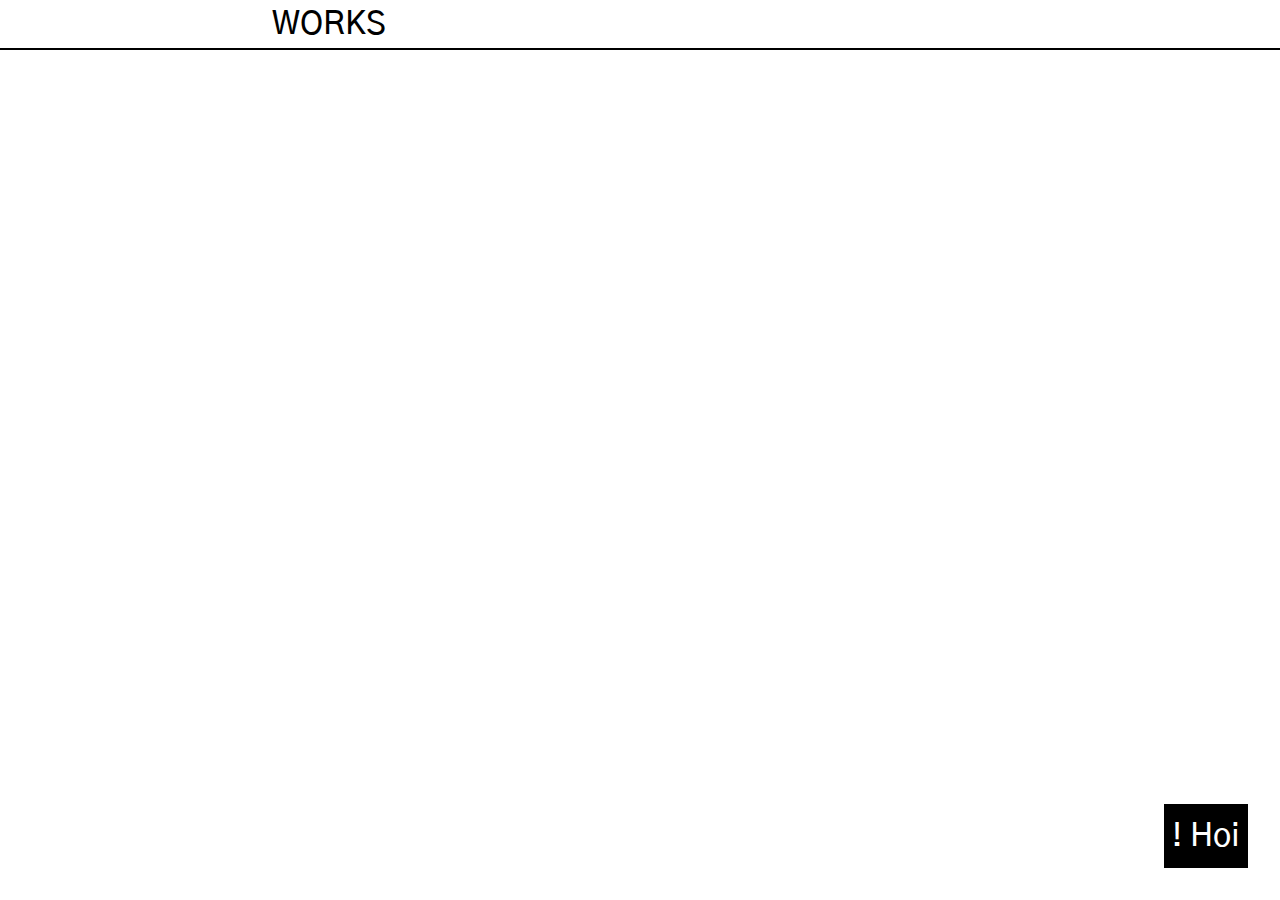
==== index.html @ 3afa90a3 "Add files via upload" ====
<!DOCTYPE html>
<html>

<head>
    <meta charset="utf-8">
    <meta name="viewport" content="width=device-width, initial-scale=1">
    <title>Hoi — Publishing Wonders</title>
    <meta name="description" content="Hoi Publication">
    <meta name="keywords" content="Hoi">
    <link rel="stylesheet" href="./style.css">
</head>

<body>
    <div id="contentTitle">
        <div class="nav"></div>
        <div class="nav">WORKS</div>
        <div class="nav"></div>
        <div class="nav"></div>

    </div>
    <div id="content"></div>
    <div id="navbar" onclick="info() ">
        <p class="about">! Hoi</p>
        <p class="aboutContent">Hoi는 대표 유승윤이 설립한 출판사입니다. Hoi는 형식의 제약 없이, 즐거움을 줄 수 있는 놀라운 것들을 출판하려고 합니다. 출판사에는 개발자나 번역가나 북 디자이너나 편집자가 없지만
            <a href="#">멋진 친구들</a>이 있습니다.</p>
        <p class="aboutContent">출판/작업 의뢰나 다른 문의는 모두
            <a href="mailto:hoi.publication@gmail.com">hoi.publication@gmail.com</a>으로 보내주십시오.
    </div>
    <script src="./script.js"></script>
</body>

</html>
---- style.css ----
@import url('https://fonts.googleapis.com/css2?family=Gothic+A1:wght@500&display=swap');
*,
*::before,
*::after {
    margin: 0;
    padding: 0;
    box-sizing: border-box;
    font-family: 'Gothic A1', 'Helvetica Neue', -apple-system, sans-serif;
    font-weight: 500;
    word-break: keep-all;
}

@media screen and (min-width:769px) {
    body {
        font-size: 32px;
        line-height: 1.5em;
    }
    #contentTitle,
    #content {
        width: 100vw;
        display: grid;
        grid-auto-rows: auto;
        grid-template-columns: 1fr 2fr 1fr 1fr;
        text-align: left;
    }
    #contentTitle {
        position: fixed;
        overflow: hidden;
        background-color: white;
        color: black;
        font-weight: 400;
    }
    #content {
        padding-top: 50px;
    }
    #navbar {
        position: fixed;
        background-color: black;
        color: white;
        right: 1em;
        bottom: 1em;
        vertical-align: center;
        cursor: alias;
        padding: 0.25em;
    }
    .nav:nth-child(n) {
        min-height: 50px;
        display: grid;
        border-bottom: 2px solid black;
        padding-left: 0.5em;
    }
    .name,
    .form,
    .description,
    .date:nth-child(n) {
        min-height: 50px;
        display: grid;
        padding-left: 0.5em;
        border-bottom: 2px solid black;
    }
}

@media (max-width:768px) and (min-width:0) {
    body {
        font-size: 24px;
        line-height: 1.5em;
    }
    #contentTitle,
    #content {
        width: 100%;
        display: grid;
        grid-auto-rows: auto;
        grid-template-columns: 1fr 3fr 1fr;
    }
    #contentTitle {
        position: fixed;
        overflow: hidden;
        background-color: white;
        color: black;
    }
    #content {
        padding-top: 60px;
    }
    #navbar {
        position: fixed;
        background-color: white;
        color: black;
        top: 1em;
        left: 0.5em;
        padding-left: 0.5em;
        padding-right: 0.5em;
        vertical-align: center;
        cursor: alias;
    }
    .nav:nth-child(n) {
        height: 50px;
        display: grid;
        padding: 1em;
    }
    .nav:nth-child(3) {
        display: none;
    }
    .nav:nth-child(4) {
        display: none;
    }
    .name,
    .form,
    .date {
        display: grid;
        padding-left: 1em;
        border-bottom: 2px solid black;
        min-height: 30px;
    }
    .description {
        display: none;
    }
}

#navbar.about {
    text-align: center;
}

.navbarAfter {
    width: 20em;
    height: 23em;
}

.navbarAfter .about {
    text-align: center;
    padding-top: 1em;
}

.aboutContent {
    display: none;
    padding: 1em;
}

.navbarAfter .aboutContent {
    text-align: left;
    display: block;
}

a:visited {
    text-decoration: none;
    color: black;
    background-color: white;
    font-weight: inherit;
}

a:link {
    text-decoration: none;
    color: black;
    background-color: white;
    font-weight: inherit;
}

a:hover {
    text-decoration: none;
    color: white;
    background-color: black;
    font-weight: inherit;
}

a:active {
    text-decoration: none;
    color: white;
    background-color: black;
    font-weight: inherit;
}
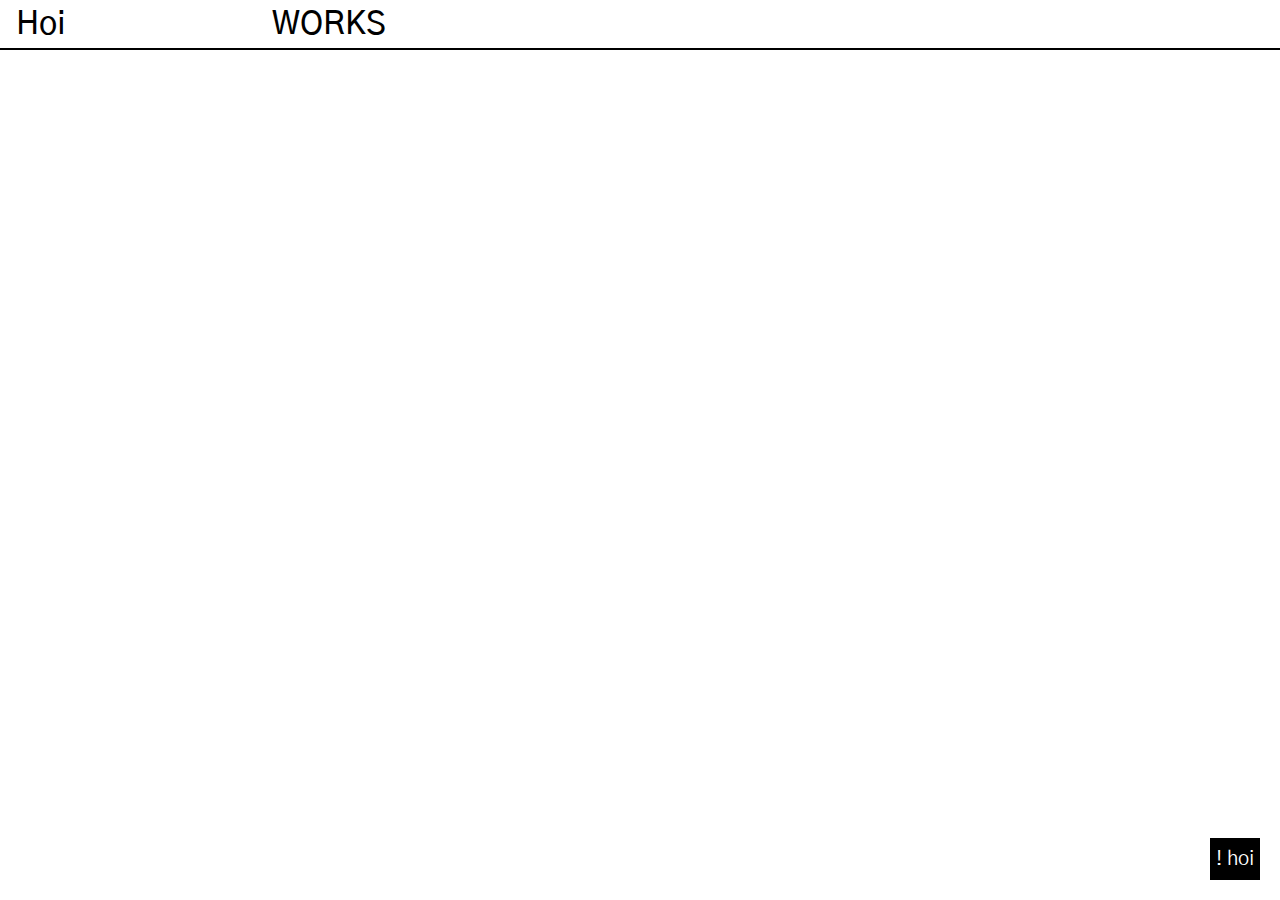
==== commit 172e8945: "Add files via upload" ====
--- a/index.html
+++ b/index.html
@@ -12,7 +12,7 @@
 
 <body>
     <div id="contentTitle">
-        <div class="nav"></div>
+        <div class="nav">Hoi</div>
         <div class="nav">WORKS</div>
         <div class="nav"></div>
         <div class="nav"></div>
@@ -20,11 +20,13 @@
     </div>
     <div id="content"></div>
     <div id="navbar" onclick="info() ">
-        <p class="about">! Hoi</p>
-        <p class="aboutContent">Hoi는 대표 유승윤이 설립한 출판사입니다. Hoi는 형식의 제약 없이, 즐거움을 줄 수 있는 놀라운 것들을 출판하려고 합니다. 출판사에는 개발자나 번역가나 북 디자이너나 편집자가 없지만
-            <a href="#">멋진 친구들</a>이 있습니다.</p>
-        <p class="aboutContent">출판/작업 의뢰나 다른 문의는 모두
-            <a href="mailto:hoi.publication@gmail.com">hoi.publication@gmail.com</a>으로 보내주십시오.
+        <p class="about">! hoi</p>
+        <p class="aboutContent">HOI is a publisher established by Seungyoon Yu. HOI tries to publish wonders without limitation of format. The publisher also has <a href="#">cool friends</a>.</p>
+        <p class="aboutContent">Please send a publication proposal, commission, and other questions to
+            <a href="mailto:hoi.publication@gmail.com">hoi.publication@gmail.com</a>. </p>
+        <p class="aboutContent"> We will do our best according to the
+            <a href="#">Hoi Publishing Guidelines</a></a>.</p>
+
     </div>
     <script src="./script.js"></script>
 </body>
--- a/style.css
+++ b/style.css
@@ -1,12 +1,11 @@
-@import url('https://fonts.googleapis.com/css2?family=Gothic+A1:wght@500&display=swap');
+@import url('https://fonts.googleapis.com/css2?family=Gothic+A1:wght@300;500&display=swap');
 *,
 *::before,
 *::after {
     margin: 0;
     padding: 0;
     box-sizing: border-box;
-    font-family: 'Gothic A1', 'Helvetica Neue', -apple-system, sans-serif;
-    font-weight: 500;
+    font-family: 'Gothic A1', sans-serif;
     word-break: keep-all;
 }
 
@@ -28,20 +27,23 @@
         overflow: hidden;
         background-color: white;
         color: black;
-        font-weight: 400;
+        font-weight: 500;
     }
     #content {
-        padding-top: 50px;
+        padding-top: 52px;
+        font-weight: 300;
     }
     #navbar {
         position: fixed;
         background-color: black;
         color: white;
+        font-size: 20px;
+        line-height: 1.5em;
         right: 1em;
         bottom: 1em;
         vertical-align: center;
         cursor: alias;
-        padding: 0.25em;
+        padding: 0.3em;
     }
     .nav:nth-child(n) {
         min-height: 50px;
@@ -77,25 +79,26 @@
         overflow: hidden;
         background-color: white;
         color: black;
+        border-bottom: 2px solid black;
     }
     #content {
-        padding-top: 60px;
+        padding-top: 42px;
     }
     #navbar {
         position: fixed;
         background-color: white;
         color: black;
-        top: 1em;
-        left: 0.5em;
+        top: 0;
+        left: 0;
+        padding-right: 0.5em;
         padding-left: 0.5em;
-        padding-right: 0.5em;
         vertical-align: center;
         cursor: alias;
     }
     .nav:nth-child(n) {
-        height: 50px;
+        height: 40px;
         display: grid;
-        padding: 1em;
+        padding-left: 0.5em;
     }
     .nav:nth-child(3) {
         display: none;
@@ -107,9 +110,9 @@
     .form,
     .date {
         display: grid;
-        padding-left: 1em;
+        padding-left: 0.5em;
         border-bottom: 2px solid black;
-        min-height: 30px;
+        min-height: 40px;
     }
     .description {
         display: none;
@@ -123,6 +126,7 @@
 .navbarAfter {
     width: 20em;
     height: 23em;
+    font-weight: 300;
 }
 
 .navbarAfter .about {
@@ -132,7 +136,10 @@
 
 .aboutContent {
     display: none;
-    padding: 1em;
+    padding-top: 0.5em;
+    padding-left: 1em;
+    padding-right: 1em;
+    padding-bottom: 0.5em;
 }
 
 .navbarAfter .aboutContent {
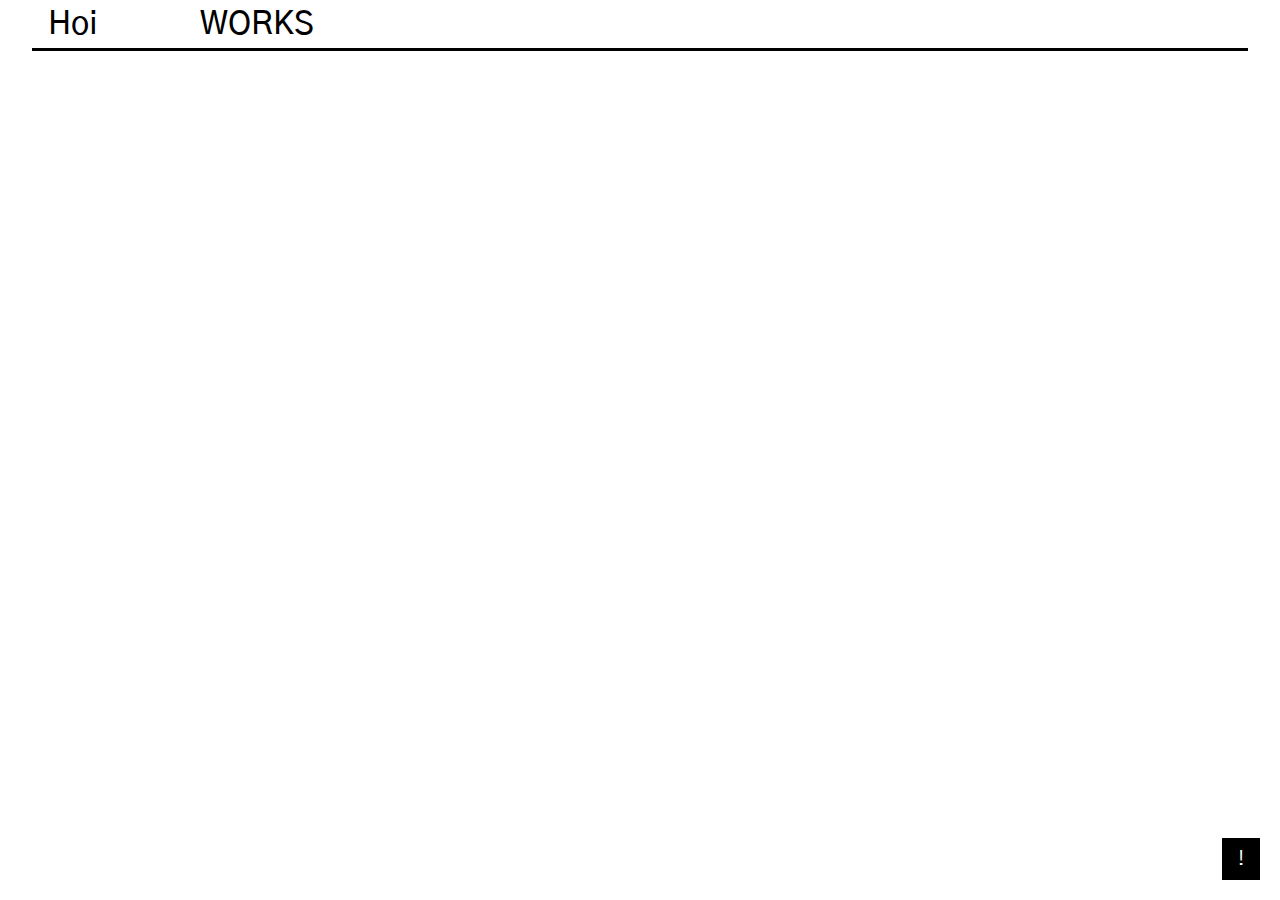
==== commit 3250e0b3: "Add files via upload" ====
--- a/index.html
+++ b/index.html
@@ -20,7 +20,7 @@
     </div>
     <div id="content"></div>
     <div id="navbar" onclick="info() ">
-        <p class="about">! hoi</p>
+        <p class="about">&nbsp; ! &nbsp;</p>
         <p class="aboutContent">HOI is a publisher established by Seungyoon Yu. HOI tries to publish wonders without limitation of format. The publisher also has <a href="#">cool friends</a>.</p>
         <p class="aboutContent">Please send a publication proposal, commission, and other questions to
             <a href="mailto:hoi.publication@gmail.com">hoi.publication@gmail.com</a>. </p>
--- a/style.css
+++ b/style.css
@@ -9,18 +9,20 @@
     word-break: keep-all;
 }
 
-@media screen and (min-width:769px) {
+@media screen and (min-width:1681px) {
     body {
-        font-size: 32px;
+        font-size: 40px;
         line-height: 1.5em;
     }
     #contentTitle,
     #content {
-        width: 100vw;
+        width: 100%;
         display: grid;
         grid-auto-rows: auto;
-        grid-template-columns: 1fr 2fr 1fr 1fr;
+        grid-template-columns: 1fr 4fr 2fr 1fr;
         text-align: left;
+        padding-left: 1em;
+        padding-right: 1em;
     }
     #contentTitle {
         position: fixed;
@@ -30,8 +32,8 @@
         font-weight: 500;
     }
     #content {
-        padding-top: 52px;
-        font-weight: 300;
+        padding-top: 68px;
+        font-weight: 500;
     }
     #navbar {
         position: fixed;
@@ -45,24 +47,69 @@
         cursor: alias;
         padding: 0.3em;
     }
-    .nav:nth-child(n) {
-        min-height: 50px;
-        display: grid;
-        border-bottom: 2px solid black;
-        padding-left: 0.5em;
-    }
+    .nav,
     .name,
     .form,
     .description,
-    .date:nth-child(n) {
+    .date {
+        min-height: 65px;
+        display: grid;
+        padding-left: 0.5em;
+        border-bottom: 3px solid black;
+    }
+}
+
+@media (max-width:1680px) and (min-width:1025px) {
+    body {
+        font-size: 32px;
+        line-height: 1.5em;
+    }
+    #contentTitle,
+    #content {
+        width: 100%;
+        display: grid;
+        grid-auto-rows: auto;
+        grid-template-columns: 1fr 4fr 2fr 1fr;
+        text-align: left;
+        padding-left: 1em;
+        padding-right: 1em;
+    }
+    #contentTitle {
+        position: fixed;
+        overflow: hidden;
+        background-color: white;
+        color: black;
+        font-weight: 500;
+    }
+    #content {
+        padding-top: 52px;
+        font-weight: 500;
+    }
+    #navbar {
+        position: fixed;
+        background-color: black;
+        color: white;
+        font-size: 20px;
+        line-height: 1.5em;
+        right: 1em;
+        bottom: 1em;
+        vertical-align: center;
+        cursor: alias;
+        padding: 0.3em;
+    }
+    .nav,
+    .name,
+    .form,
+    .description,
+    .date {
         min-height: 50px;
         display: grid;
         padding-left: 0.5em;
-        border-bottom: 2px solid black;
-    }
-}
-
-@media (max-width:768px) and (min-width:0) {
+        border-bottom: 3px solid black;
+    }
+}
+
+@media (max-width:1024px) and (min-width:0) {
     body {
         font-size: 24px;
         line-height: 1.5em;
@@ -73,13 +120,14 @@
         display: grid;
         grid-auto-rows: auto;
         grid-template-columns: 1fr 3fr 1fr;
+        padding-left: 1em;
+        padding-right: 1em;
     }
     #contentTitle {
         position: fixed;
         overflow: hidden;
         background-color: white;
         color: black;
-        border-bottom: 2px solid black;
     }
     #content {
         padding-top: 42px;
@@ -89,23 +137,16 @@
         background-color: white;
         color: black;
         top: 0;
-        left: 0;
+        right: 0;
         padding-right: 0.5em;
         padding-left: 0.5em;
         vertical-align: center;
         cursor: alias;
     }
-    .nav:nth-child(n) {
-        height: 40px;
-        display: grid;
-        padding-left: 0.5em;
-    }
-    .nav:nth-child(3) {
-        display: none;
-    }
     .nav:nth-child(4) {
         display: none;
     }
+    .nav,
     .name,
     .form,
     .date {
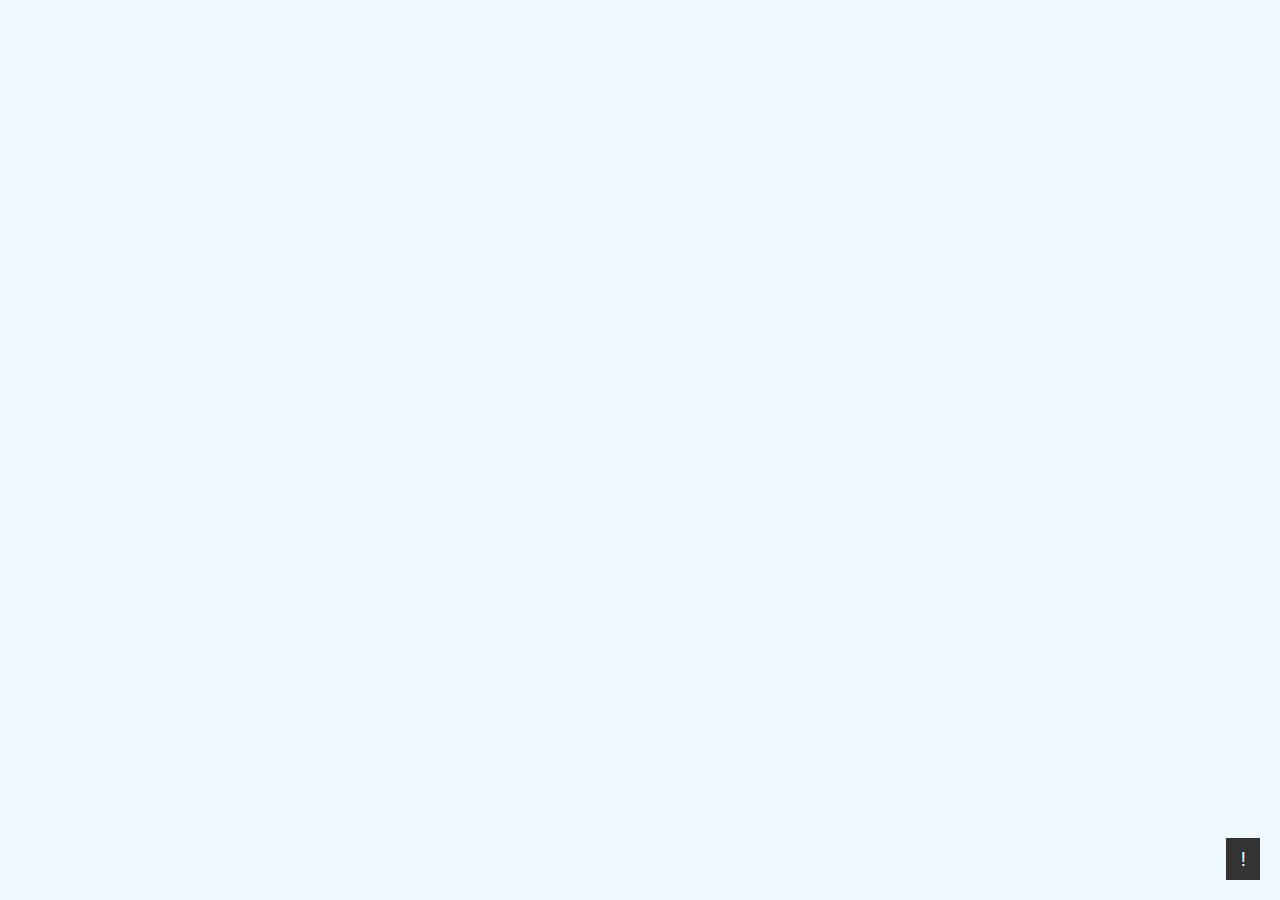
==== commit caa74b57: "Add files via upload" ====
--- a/index.html
+++ b/index.html
@@ -11,23 +11,18 @@
 </head>
 
 <body>
-    <div id="contentTitle">
-        <div class="nav">Hoi</div>
-        <div class="nav">WORKS</div>
-        <div class="nav"></div>
-        <div class="nav"></div>
 
-    </div>
     <div id="content"></div>
     <div id="navbar" onclick="info() ">
-        <p class="about">&nbsp; ! &nbsp;</p>
-        <p class="aboutContent">HOI is a publisher established by Seungyoon Yu. HOI tries to publish wonders without limitation of format. The publisher also has <a href="#">cool friends</a>.</p>
+        <p class="about">!</p>
+        <p class="aboutContent">Hoi is a publisher established by Seungyoon Yu. The publisher tries to publish wonders without limitation of format. The publisher also has <a href="#">cool friends</a>.</p>
         <p class="aboutContent">Please send a publication proposal, commission, and other questions to
             <a href="mailto:hoi.publication@gmail.com">hoi.publication@gmail.com</a>. </p>
         <p class="aboutContent"> We will do our best according to the
             <a href="#">Hoi Publishing Guidelines</a></a>.</p>
 
     </div>
+
     <script src="./script.js"></script>
 </body>
 
--- a/style.css
+++ b/style.css
@@ -1,141 +1,75 @@
-@import url('https://fonts.googleapis.com/css2?family=Gothic+A1:wght@300;500&display=swap');
 *,
 *::before,
 *::after {
     margin: 0;
     padding: 0;
     box-sizing: border-box;
-    font-family: 'Gothic A1', sans-serif;
+    font-family: 'Helvetica', -apple-system, sans-serif;
     word-break: keep-all;
 }
 
-@media screen and (min-width:1681px) {
+html {
+    background-color: aliceblue;
+    color: #333;
+}
+
+@media screen and (min-width:1025px) {
     body {
         font-size: 40px;
+        font-weight: 400;
         line-height: 1.5em;
     }
-    #contentTitle,
     #content {
         width: 100%;
         display: grid;
         grid-auto-rows: auto;
-        grid-template-columns: 1fr 4fr 2fr 1fr;
+        grid-template-columns: 1fr 3fr 2fr 1fr;
         text-align: left;
         padding-left: 1em;
         padding-right: 1em;
     }
-    #contentTitle {
-        position: fixed;
-        overflow: hidden;
-        background-color: white;
-        color: black;
-        font-weight: 500;
-    }
-    #content {
-        padding-top: 68px;
-        font-weight: 500;
-    }
     #navbar {
         position: fixed;
-        background-color: black;
-        color: white;
+        background-color: #333;
+        color: aliceblue;
         font-size: 20px;
         line-height: 1.5em;
         right: 1em;
         bottom: 1em;
         vertical-align: center;
         cursor: alias;
-        padding: 0.3em;
+        padding-left: 0.7em;
+        padding-right: 0.7em;
+        padding-top: 0.3em;
+        padding-bottom: 0.3em;
     }
     .nav,
     .name,
     .form,
     .description,
     .date {
-        min-height: 65px;
         display: grid;
         padding-left: 0.5em;
-        border-bottom: 3px solid black;
-    }
-}
-
-@media (max-width:1680px) and (min-width:1025px) {
-    body {
-        font-size: 32px;
-        line-height: 1.5em;
-    }
-    #contentTitle,
-    #content {
-        width: 100%;
-        display: grid;
-        grid-auto-rows: auto;
-        grid-template-columns: 1fr 4fr 2fr 1fr;
-        text-align: left;
-        padding-left: 1em;
-        padding-right: 1em;
-    }
-    #contentTitle {
-        position: fixed;
-        overflow: hidden;
-        background-color: white;
-        color: black;
-        font-weight: 500;
-    }
-    #content {
-        padding-top: 52px;
-        font-weight: 500;
-    }
-    #navbar {
-        position: fixed;
-        background-color: black;
-        color: white;
-        font-size: 20px;
-        line-height: 1.5em;
-        right: 1em;
-        bottom: 1em;
-        vertical-align: center;
-        cursor: alias;
-        padding: 0.3em;
-    }
-    .nav,
-    .name,
-    .form,
-    .description,
-    .date {
-        min-height: 50px;
-        display: grid;
-        padding-left: 0.5em;
-        border-bottom: 3px solid black;
+        border-bottom: 3px solid #333;
     }
 }
 
 @media (max-width:1024px) and (min-width:0) {
     body {
-        font-size: 24px;
+        font-size: 16px;
+        font-weight: 400;
         line-height: 1.5em;
     }
-    #contentTitle,
     #content {
         width: 100%;
         display: grid;
         grid-auto-rows: auto;
-        grid-template-columns: 1fr 3fr 1fr;
+        grid-template-columns: 5em 2fr 1fr;
         padding-left: 1em;
         padding-right: 1em;
     }
-    #contentTitle {
-        position: fixed;
-        overflow: hidden;
-        background-color: white;
-        color: black;
-    }
-    #content {
-        padding-top: 42px;
-    }
     #navbar {
         position: fixed;
-        background-color: white;
-        color: black;
         top: 0;
         right: 0;
         padding-right: 0.5em;
@@ -146,18 +80,21 @@
     .nav:nth-child(4) {
         display: none;
     }
-    .nav,
     .name,
     .form,
     .date {
         display: grid;
         padding-left: 0.5em;
-        border-bottom: 2px solid black;
-        min-height: 40px;
+        border-bottom: 2px solid #333;
+        min-height: 30px;
     }
     .description {
         display: none;
     }
+}
+
+.link {
+    display: none;
 }
 
 #navbar.about {
@@ -165,8 +102,8 @@
 }
 
 .navbarAfter {
-    width: 20em;
-    height: 23em;
+    width: 24em;
+    height: 22em;
     font-weight: 300;
 }
 
@@ -191,27 +128,27 @@
 a:visited {
     text-decoration: none;
     color: black;
-    background-color: white;
+    background-color: aliceblue;
     font-weight: inherit;
 }
 
 a:link {
     text-decoration: none;
     color: black;
-    background-color: white;
+    background-color: aliceblue;
     font-weight: inherit;
 }
 
 a:hover {
     text-decoration: none;
-    color: white;
+    color: aliceblue;
     background-color: black;
     font-weight: inherit;
 }
 
 a:active {
     text-decoration: none;
-    color: white;
+    color: aliceblue;
     background-color: black;
     font-weight: inherit;
 }